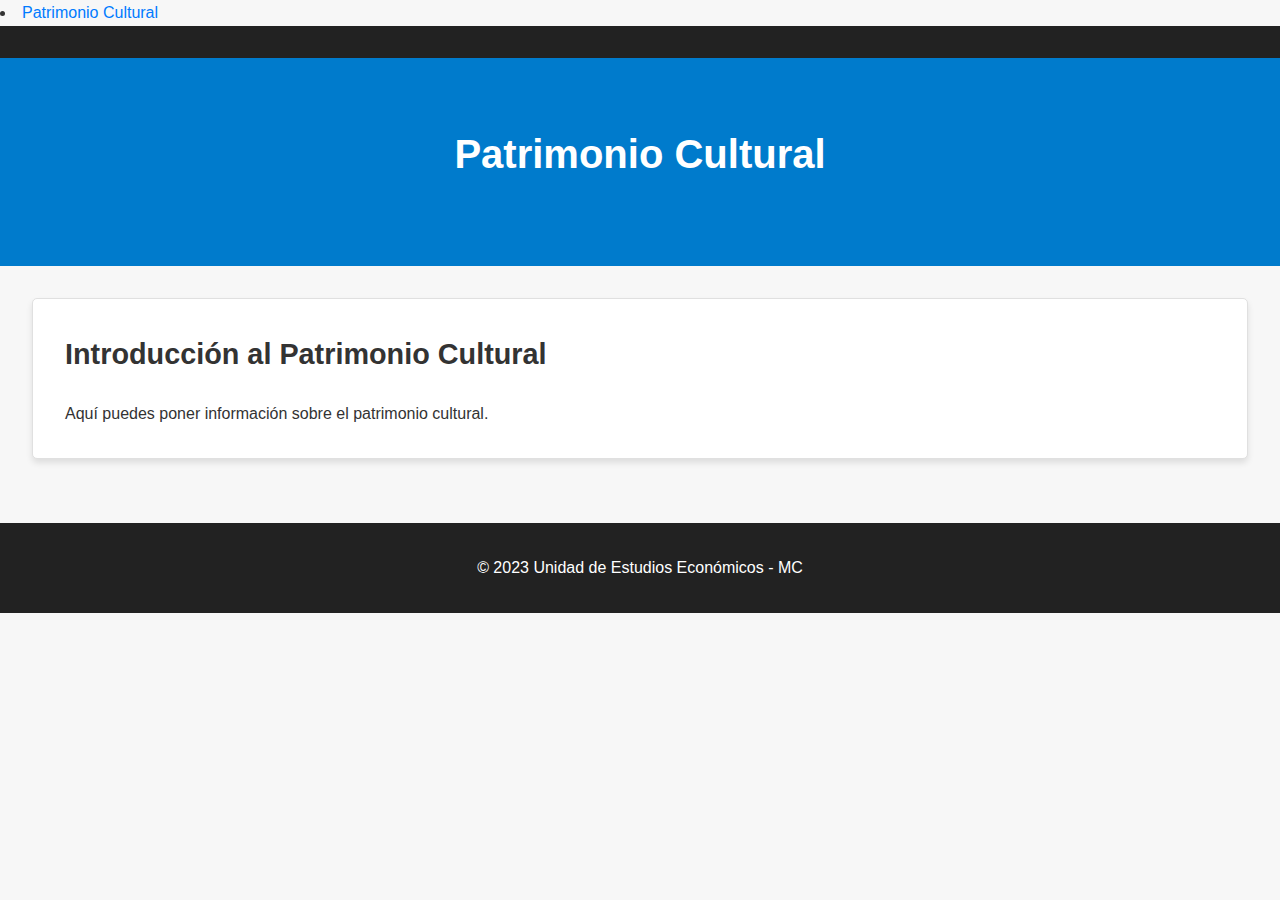
==== patrimonio.html @ 679423ff "Create patrimonio.html" ====
<li class="menu-dropdown">
    <a href="patrimonio.html">Patrimonio Cultural</a>
</li>
<!DOCTYPE html>
<html lang="es">
<head>
    <meta charset="UTF-8">
    <meta name="viewport" content="width=device-width, initial-scale=1.0">
    <title>Patrimonio Cultural</title>
    <link rel="stylesheet" href="styles.css">
</head>
<body>
<nav class="navbar">
    <!-- Aquí iría tu menú de navegación, como en la otra página -->
</nav>
<header>
    <h1>Patrimonio Cultural</h1>
</header>
<main>
    <article>
        <h2><strong>Introducción al Patrimonio Cultural</strong></h2>
        <p>Aquí puedes poner información sobre el patrimonio cultural.</p>
        <!-- Aquí puedes seguir agregando el contenido que desees -->
    </article>
</main>
<footer>
    <p>&copy; 2023 Unidad de Estudios Económicos - MC</p>
</footer>
<script src="scripts.js"></script>
</body>
</html>
---- styles.css ----
/* Reset de estilos */
* {
    margin: 0;
    padding: 0;
    box-sizing: border-box;
}

/* Estilos generales */
body {
    font-family: 'Helvetica Neue', Arial, sans-serif;
    background-color: #f7f7f7;
    color: #333;
    line-height: 1.6;
    overflow-x: hidden;
}

/* Barra de navegación */
.navbar {
    background-color: #222;
    display: flex;
    justify-content: space-between;
    align-items: center;
    padding: 1rem 2rem;
}

.navbar-toggle {
    display: none;
    flex-direction: column;
    cursor: pointer;
}

.bar {
    height: 4px;
    width: 30px;
    background-color: #fff;
    margin: 2px 0;
}

.navbar-menu {
    list-style: none;
    display: flex;
}

.navbar-menu li {
    margin-right: 2rem;
}

.navbar-menu a {
    color: #fff;
    text-decoration: none;
    font-weight: bold;
    transition: color 0.3s ease;
}

.navbar-menu a:hover {
    color: #007BFF;
}

/* Encabezado */
header {
    background-color: #007BFF;
    color: #fff;
    text-align: center;
    padding: 4rem 0;
}

header h1 {
    font-size: 2.5rem;
    margin-bottom: 1rem;
}

/* Contenido principal */
main {
    padding: 2rem;
}

article {
    background-color: #fff;
    border: 1px solid #e0e0e0;
    padding: 2rem;
    margin-bottom: 2rem;
    border-radius: 5px;
    box-shadow: 0px 4px 6px rgba(0, 0, 0, 0.1);
}

article h2 {
    font-size: 1.8rem;
    margin-bottom: 1.5rem;
}

/* Pie de página */
footer {
    text-align: center;
    padding: 2rem 0;
    background-color: #222;
    color: #fff;
}

/* Botones */
.button {
    display: inline-block;
    padding: 0.8rem 1.5rem;
    margin: 0.5rem;
    border: none;
    border-radius: 5px;
    font-size: 1rem;
    text-align: center;
    text-decoration: none;
    background-color: #007BFF;
    color: #fff;
    cursor: pointer;
    transition: background-color 0.3s ease;
}

.button:hover {
    background-color: #0056b3;
}

/* Enlaces */
a {
    color: #007BFF;
    text-decoration: none;
    transition: color 0.3s ease;
}

a:hover {
    color: #0056b3;
}

/* ... Código anterior ... */

/* Encabezado */
header {
    background-color: #007BCC; /* Azul menos encendido */
    color: #fff;
    text-align: center;
    padding: 4rem 0;
}

/* Menú */
.menu-dropdown {
    position: relative;
}

.sub-menu {
    display: none;
    position: absolute;
    top: 100%;
    left: 0;
    background-color: #fff;
    box-shadow: 0 2px 4px rgba(0, 0, 0, 0.2);
    list-style: none;
    padding: 0.5rem 0;
    z-index: 1000;
}

.menu-dropdown:hover .sub-menu {
    display: block;
}

.sub-menu li {
    padding: 0.5rem 1rem;
}

.sub-menu li a {
    color: #333;
    text-decoration: none;
    display: block;
    transition: background-color 0.2s;
}

.sub-menu li a:hover {
    background-color: #f5f5f5;
}

/* ... tu código anterior ... */

/* Menú desplegable móvil */
@media screen and (max-width: 768px) {
    .navbar-toggle {
        display: flex;
    }

    .navbar-menu {
        flex-direction: column;
        width: 100%;
        text-align: center;
        display: none; /* Ocultar por defecto */
    }

    .navbar-menu.show { /* Clase para mostrar el menú en móvil */
        display: flex;
    }

    .navbar-menu li {
        margin-right: 0;
        margin-bottom: 1rem;
    }

    .menu-dropdown:hover .sub-menu {
        display: none; /* Desactivar hover en móvil */
    }

    .sub-menu {
        width: 100%;
        position: static; /* Restablecer la posición para móviles */
    }

    .sub-menu li {
        padding: 0.5rem;
    }
}

/* ... tu código posterior ... */
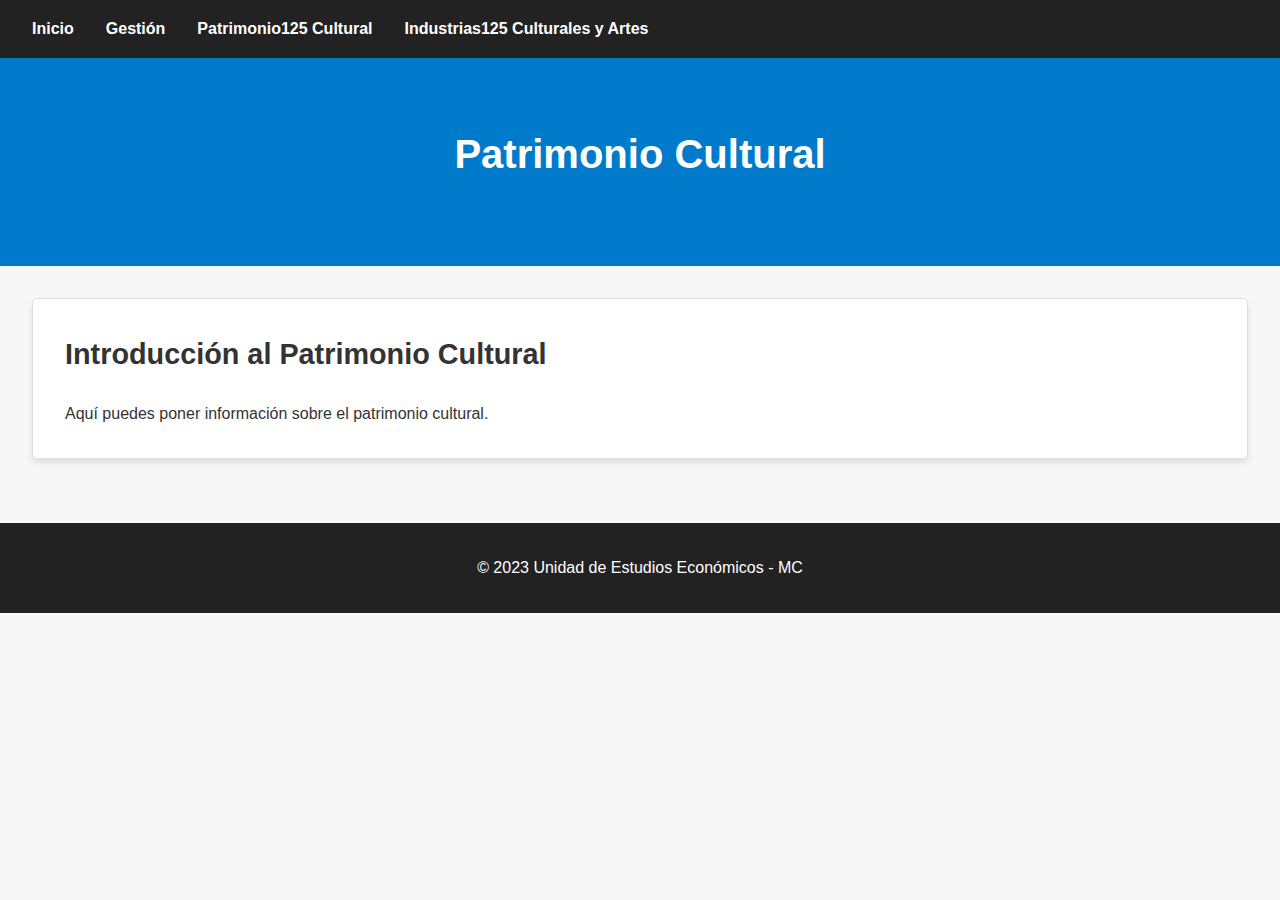
==== commit f586ebca: "Update patrimonio.html" ====
--- a/patrimonio.html
+++ b/patrimonio.html
@@ -1,5 +1,3 @@
-<li class="menu-dropdown">
-    <a href="patrimonio.html">Patrimonio Cultural</a>
 </li>
 <!DOCTYPE html>
 <html lang="es">
@@ -11,6 +9,22 @@
 </head>
 <body>
 <nav class="navbar">
+     <div class="navbar-toggle" id="mobile-menu">
+        <span class="bar"></span>
+        <span class="bar"></span>
+        <span class="bar"></span>
+    </div>
+    <ul class="navbar-menu" id="navbar-menu">
+        <li><a href="#">Inicio</a></li>
+        <li class="menu-dropdown">
+            <a href="#">Gestión</a>
+        </li>
+        <li class="menu-dropdown">
+            <a href="#">Patrimonio125 Cultural</a>
+        </li>
+        <li class="menu-dropdown">
+            <a href="#">Industrias125 Culturales y Artes</a>
+        </li>
     <!-- Aquí iría tu menú de navegación, como en la otra página -->
 </nav>
 <header>
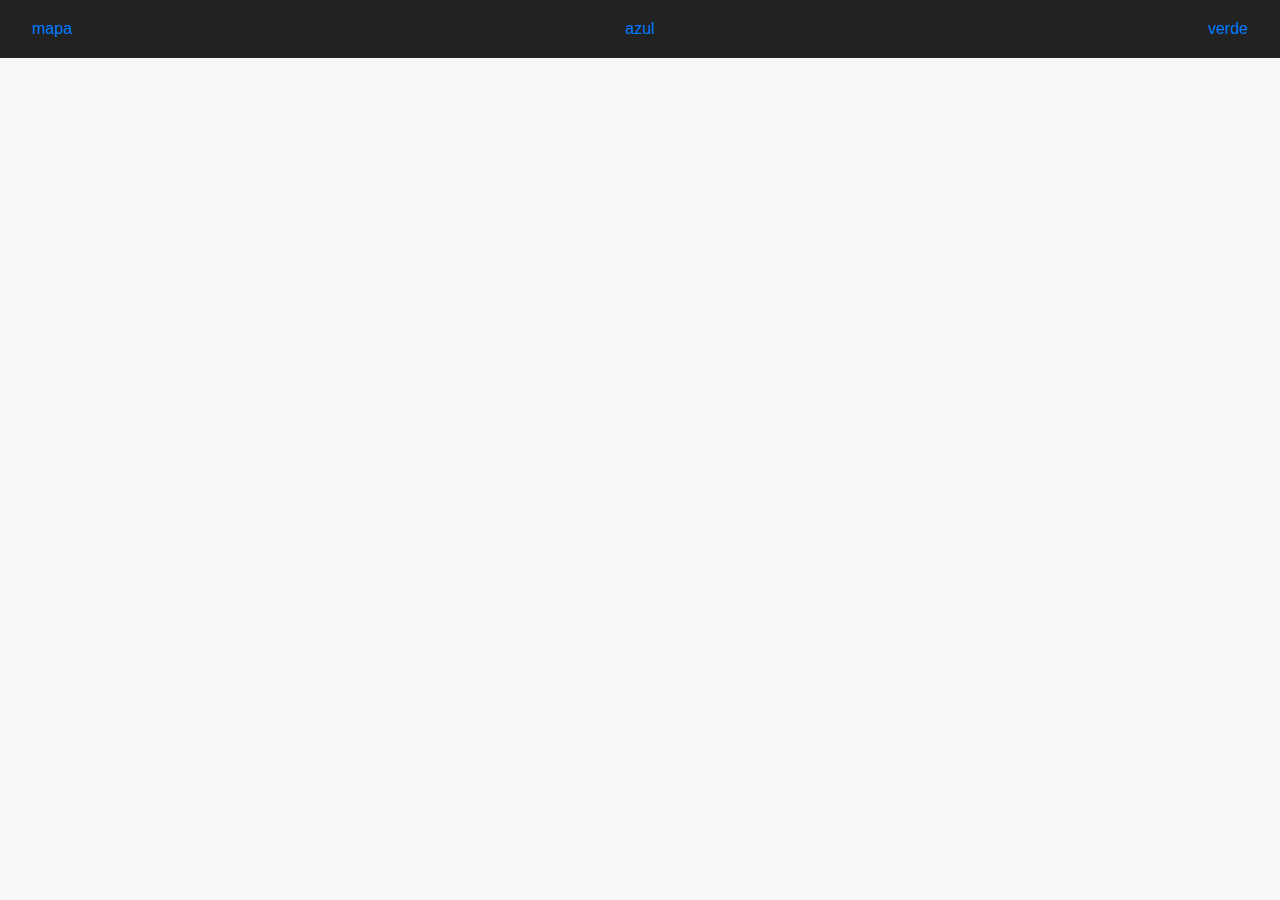
==== commit 9f7909a8: "Update patrimonio.html" ====
--- a/patrimonio.html
+++ b/patrimonio.html
@@ -1,45 +1,14 @@
-</li>
 <!DOCTYPE html>
-<html lang="es">
+<html>
 <head>
-    <meta charset="UTF-8">
-    <meta name="viewport" content="width=device-width, initial-scale=1.0">
-    <title>Patrimonio Cultural</title>
-    <link rel="stylesheet" href="styles.css">
+  <link rel="stylesheet" type="text/css" href="styles.css">
 </head>
 <body>
-<nav class="navbar">
-     <div class="navbar-toggle" id="mobile-menu">
-        <span class="bar"></span>
-        <span class="bar"></span>
-        <span class="bar"></span>
-    </div>
-    <ul class="navbar-menu" id="navbar-menu">
-        <li><a href="#">Inicio</a></li>
-        <li class="menu-dropdown">
-            <a href="#">Gestión</a>
-        </li>
-        <li class="menu-dropdown">
-            <a href="#">Patrimonio125 Cultural</a>
-        </li>
-        <li class="menu-dropdown">
-            <a href="#">Industrias125 Culturales y Artes</a>
-        </li>
-    <!-- Aquí iría tu menú de navegación, como en la otra página -->
-</nav>
-<header>
-    <h1>Patrimonio Cultural</h1>
-</header>
-<main>
-    <article>
-        <h2><strong>Introducción al Patrimonio Cultural</strong></h2>
-        <p>Aquí puedes poner información sobre el patrimonio cultural.</p>
-        <!-- Aquí puedes seguir agregando el contenido que desees -->
-    </article>
-</main>
-<footer>
-    <p>&copy; 2023 Unidad de Estudios Económicos - MC</p>
-</footer>
-<script src="scripts.js"></script>
+  <div class="navbar">
+    <a class="active" href="#">mapa</a>
+    <a href="#">azul</a>
+    <a href="#">verde</a>
+  </div>
 </body>
 </html>
+
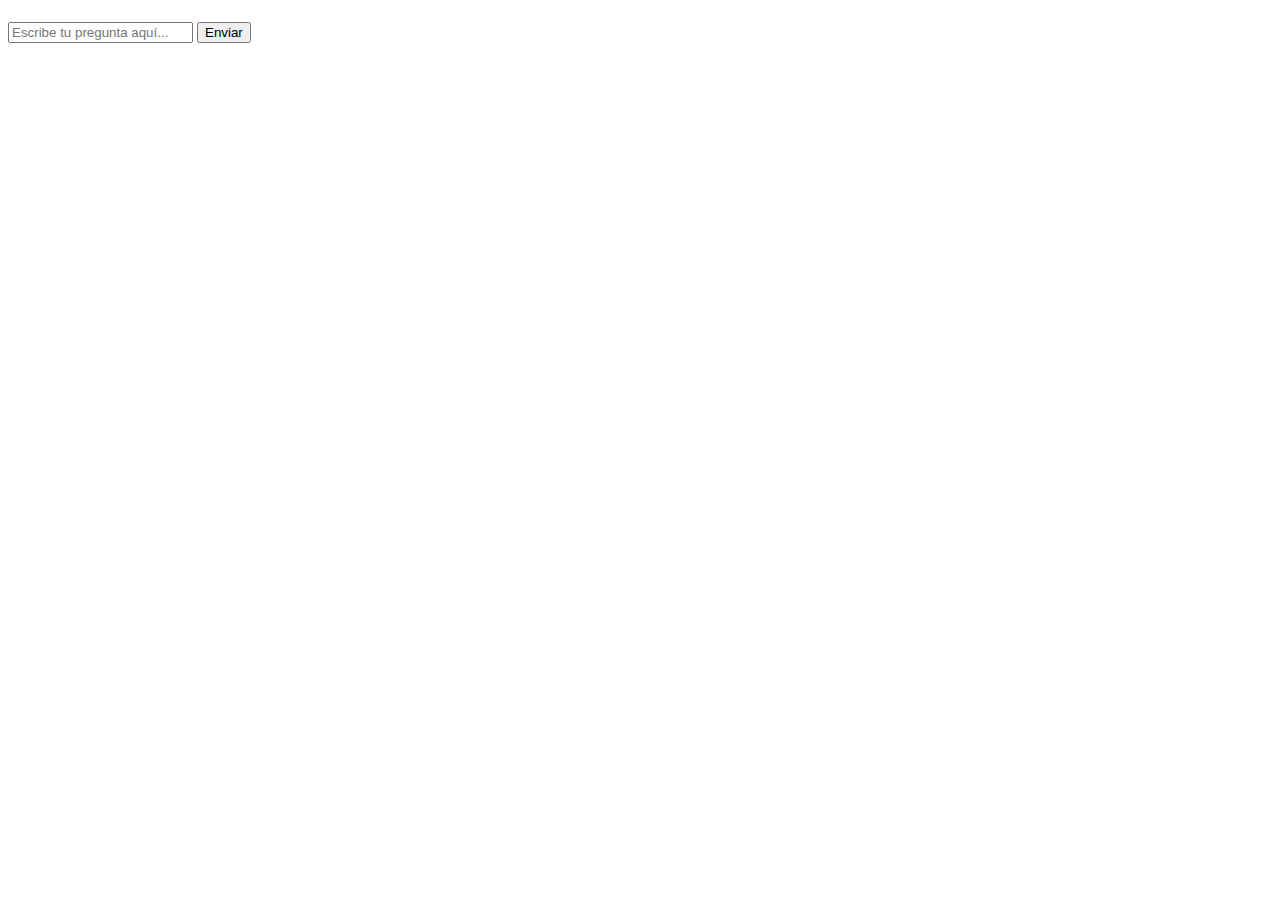
==== commit 23fb4ff3: "Update patrimonio.html" ====
--- a/patrimonio.html
+++ b/patrimonio.html
@@ -1,14 +1,20 @@
 <!DOCTYPE html>
-<html>
+<html lang="en">
 <head>
-  <link rel="stylesheet" type="text/css" href="styles.css">
+    <meta charset="UTF-8">
+    <meta name="viewport" content="width=device-width, initial-scale=1.0">
+    <title>Chatbot de Micaela Bastidas</title>
+    <link rel="stylesheet" href="style.css">
 </head>
 <body>
-  <div class="navbar">
-    <a class="active" href="#">mapa</a>
-    <a href="#">azul</a>
-    <a href="#">verde</a>
-  </div>
+    <div class="chat-container">
+        <div id="chatbox">
+            <h5 class="chat-log" id="chat-log"></h5>
+        </div>
+        <input type="text" id="userInput" placeholder="Escribe tu pregunta aquí...">
+        <button onclick="sendMessage()">Enviar</button>
+    </div>
+    <script src="script.js"></script>
 </body>
 </html>
 
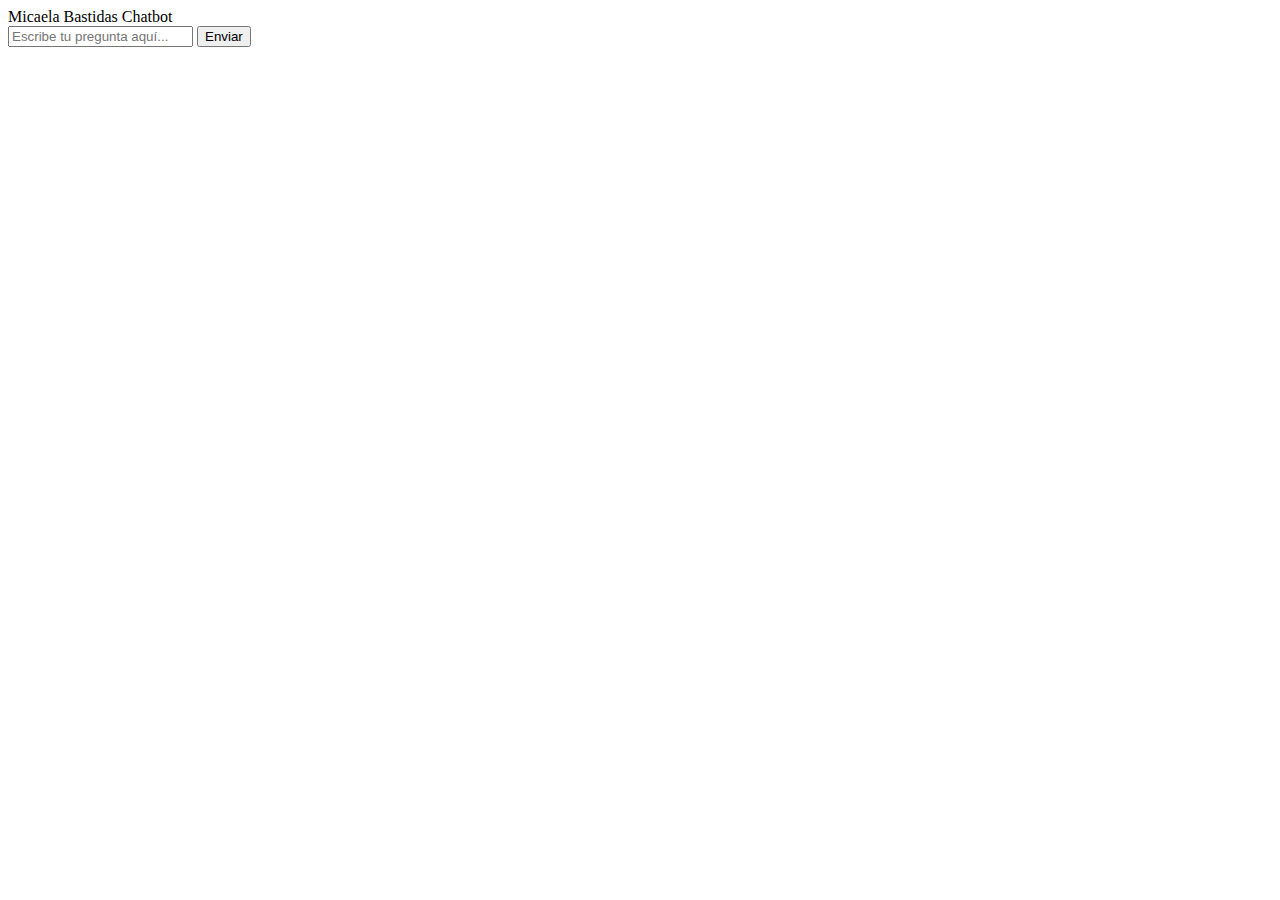
==== commit 9ce20725: "Update patrimonio.html" ====
--- a/patrimonio.html
+++ b/patrimonio.html
@@ -1,5 +1,5 @@
 <!DOCTYPE html>
-<html lang="en">
+<html lang="es">
 <head>
     <meta charset="UTF-8">
     <meta name="viewport" content="width=device-width, initial-scale=1.0">
@@ -8,8 +8,11 @@
 </head>
 <body>
     <div class="chat-container">
+        <header>
+            Micaela Bastidas Chatbot
+        </header>
         <div id="chatbox">
-            <h5 class="chat-log" id="chat-log"></h5>
+            <div class="chat-log" id="chat-log"></div>
         </div>
         <input type="text" id="userInput" placeholder="Escribe tu pregunta aquí...">
         <button onclick="sendMessage()">Enviar</button>
@@ -17,4 +20,3 @@
     <script src="script.js"></script>
 </body>
 </html>
-
